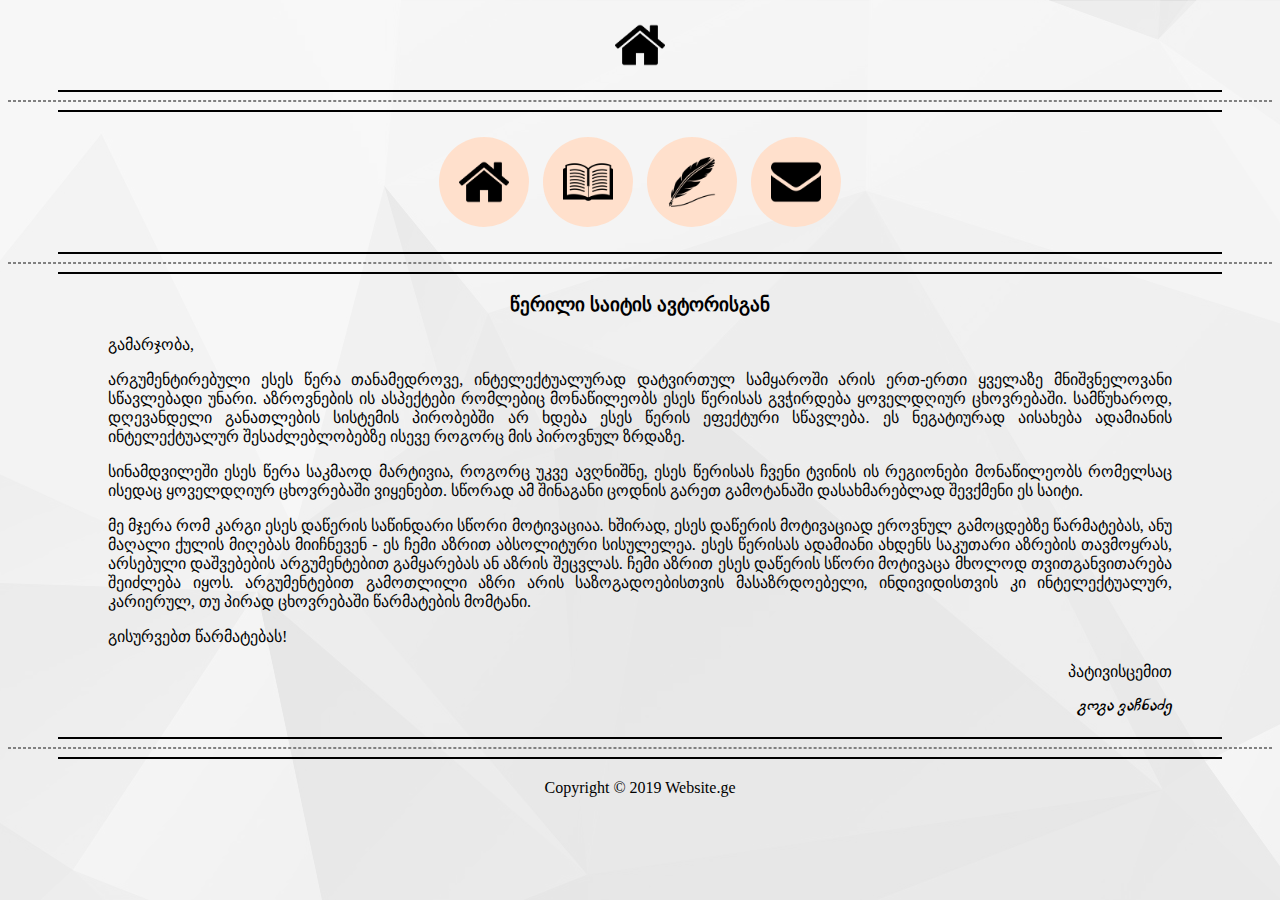
==== index.html @ 40df42aa "Add files via upload" ====
<head>
	<title>მთავარი</title>
	<!-- Meta -->
		<meta charset="UTF-8">
		<meta name="viewport" content="width=device-width, initial-scale=1">
	<!-- OG Meta -->
		<meta property="og:type" content="website"/>
		<meta property="og:image" content="#"/>
		<meta property="og:title" content="#"/>
		<meta property="og:description" content="#"/>
	<!-- Style -->
		<link rel="icon" href="images/home.png">
		<link rel="stylesheet" href="structure.css">
		<link rel="stylesheet" href="menu_buttons.css">
		<link rel="stylesheet" href="font_style.css">
		<link rel="stylesheet" href="mg-glaho-drunk-master/css/mg-glaho-drunk.min.css">
	<!-- Scripts -->
		<script src="scripts/onLoad.js"></script>
</head>
<body onload="onLoad()">
	<div class="brick">
		<div id="header" class="center_element">
			<a href="#"><img src="images/home.png" alt="Site_Logo" height="50" width="50"></a>
		</div>
	</div>
	<hr class="second_divider">
	<hr class="main_divider">
	<hr class="second_divider">
	<div class="brick">
		<div class="center_element">
			<button class="menu_button" onclick="location.href='index.html'"><img src="images/home.png" alt="home" width="50" height="50"></button>
			<button class="menu_button" onclick="location.href='read.html'"><img src="images/read.png" alt="read" width="50" height="50"></button>
			<button class="menu_button" onclick="location.href='write.html'"><img src="images/write.png" alt="write" width="50" height="50"></button>
			<button class="menu_button" onclick="location.href='contact.html'"><img src="images/contact.png" alt="contact" width="50" height="50"></button>
		</div>
	</div>
	<hr class="second_divider">
	<hr class="main_divider">
	<hr class="second_divider">
	<div class="brick">
		<h3 class="center_element">წერილი საიტის ავტორისგან</h3>
		<p>გამარჯობა,</p>
		<p>არგუმენტირებული ესეს წერა თანამედროვე, ინტელექტუალურად დატვირთულ სამყაროში არის ერთ-ერთი ყველაზე მნიშვნელოვანი სწავლებადი უნარი. აზროვნების ის ასპექტები რომლებიც მონაწილეობს ესეს წერისას გვჭირდება ყოველდღიურ ცხოვრებაში. სამწუხაროდ, დღევანდელი განათლების სისტემის პირობებში არ ხდება ესეს წერის ეფექტური სწავლება. ეს ნეგატიურად აისახება ადამიანის ინტელექტუალურ შესაძლებლობებზე ისევე როგორც მის პიროვნულ ზრდაზე.</p>
		<p>სინამდვილეში ესეს წერა საკმაოდ მარტივია, როგორც უკვე ავღნიშნე, ესეს წერისას ჩვენი ტვინის ის რეგიონები მონაწილეობს რომელსაც ისედაც ყოველდღიურ ცხოვრებაში ვიყენებთ. სწორად ამ შინაგანი ცოდნის გარეთ გამოტანაში დასახმარებლად შევქმენი ეს საიტი.</p>
		<p>მე მჯერა რომ კარგი ესეს დაწერის საწინდარი სწორი მოტივაციაა. ხშირად, ესეს დაწერის მოტივაციად ეროვნულ გამოცდებზე წარმატებას, ანუ მაღალი ქულის მიღებას მიიჩნევენ - ეს ჩემი აზრით აბსოლიტური სისულელეა. ესეს წერისას ადამიანი ახდენს საკუთარი აზრების თავმოყრას, არსებული დაშვებების არგუმენტებით გამყარებას ან აზრის შეცვლას. ჩემი აზრით ესეს დაწერის სწორი მოტივაცა მხოლოდ თვითგანვითარება შეიძლება იყოს. არგუმენტებით გამოთლილი აზრი არის საზოგადოებისთვის მასაზრდოებელი, ინდივიდისთვის კი ინტელექტუალურ, კარიერულ, თუ პირად ცხოვრებაში წარმატების მომტანი.</p>
		<p>გისურვებთ წარმატებას!</p>
		<p class="right_element">პატივისცემით</p>
		<p class="text_decorated right_element"><i>გოგა ვაჩნაძე</i></p>
	</div>
	<hr class="second_divider">
	<hr class="main_divider">
	<hr class="second_divider">
	<div class="brick">
		<div id="footer" class="center_element"></div>
	</div>
</body>
---- structure.css ----
body {
	background-image: url("images/background.png");
}
.brick {
	margin-top: 20px;
	margin-bottom: 20px;
	margin-right: 100px;
	margin-left: 100px;
}
.main_divider {
	border: 1px dashed gray;
}
.second_divider {
	border: 1px solid black;
	margin-right: 50px;
	margin-left: 50px;
}
.center_element {
	text-align: center;
}
.right_element {
	text-align: right;
}
---- menu_buttons.css ----
.menu_button {
	padding: 20px;
	cursor: pointer;
	outline: none;
	background-color: #ffe0cc;
	border: none;
	border-radius: 100px;
	margin: 5px 5px 5px 5px;
}
.menu_button:hover {
	background-color: #ffc299;
}
.menu_button:active {
	transform: translateY(5px);
}
---- font_style.css ----
h1 {
	text-align: center;
}
h2 {
	text-align: center;
}
p {
	text-align: justify;
}
.text_decorated {
	font-family: "MG Glaho Drunk", sans-serif;
}
---- mg-glaho-drunk-master/css/mg-glaho-drunk.min.css ----
@font-face{font-family:'MG Glaho Drunk';src:url(../fonts/mg-glaho-drunk-webfont.eot);src:url(../fonts/mg-glaho-drunk-webfont.eot?#iefix) format('embedded-opentype'),url(../fonts/mg-glaho-drunk-webfont.woff2) format('woff2'),url(../fonts/mg-glaho-drunk-webfont.woff) format('woff'),url(../fonts/mg-glaho-drunk-webfont.ttf) format('truetype'),url(../fonts/mg-glaho-drunk-webfont.svg#mg_glaho_drunkregular) format('svg')}
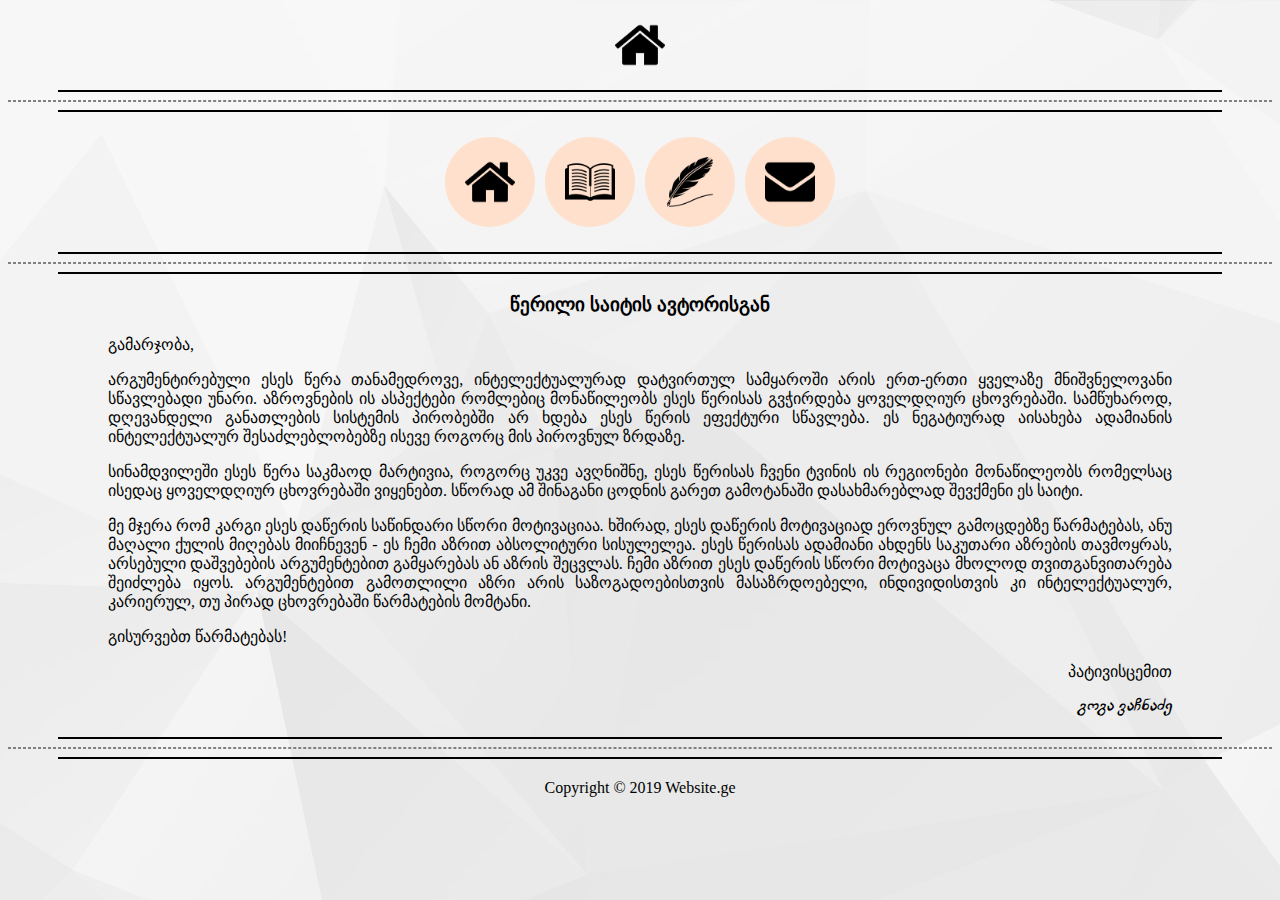
==== commit f4a87a65: "Add files via upload" ====
--- a/index.html
+++ b/index.html
@@ -27,12 +27,7 @@
 	<hr class="main_divider">
 	<hr class="second_divider">
 	<div class="brick">
-		<div class="center_element">
-			<button class="menu_button" onclick="location.href='index.html'"><img src="images/home.png" alt="home" width="50" height="50"></button>
-			<button class="menu_button" onclick="location.href='read.html'"><img src="images/read.png" alt="read" width="50" height="50"></button>
-			<button class="menu_button" onclick="location.href='write.html'"><img src="images/write.png" alt="write" width="50" height="50"></button>
-			<button class="menu_button" onclick="location.href='contact.html'"><img src="images/contact.png" alt="contact" width="50" height="50"></button>
-		</div>
+		<div id="menu"></div>
 	</div>
 	<hr class="second_divider">
 	<hr class="main_divider">
